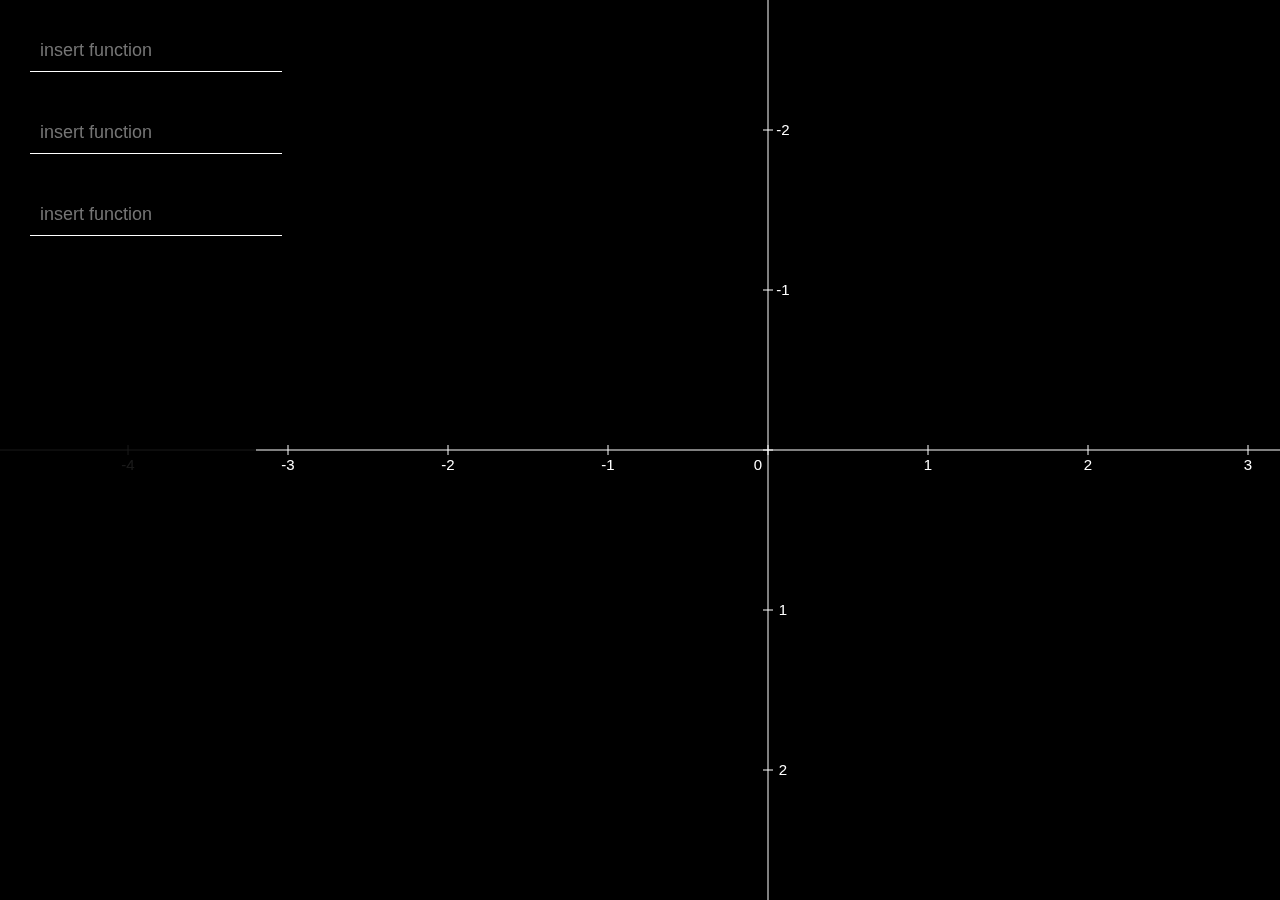
==== index.html @ a3cbd8f6 "Rename html.html to index.html" ====
<!DOCTYPE html>
<html>
<head>
	<link rel="stylesheet" href="style.css">
	<title></title>
</head>
<body>

<div id="window">

	<canvas id="screen">
	</canvas>

	<div id="commandContainer">
	</div>

</div>

<script type="text/javascript" src="functions.js"></script>
<script type="text/javascript" src="draw.js"></script>
<script type="text/javascript" src="parser.js"></script>
<script type="text/javascript" src="script.js"></script>
</body>
</html>
---- style.css ----
body {
	margin: 0px;
	font-family: Georgia;
}

#screen {
	background-color: black;
	position: absolute;
	top: 0px;
	left: 0px;
}

#commandContainer {
	position: absolute;
	top:0px;
	left:0px;
	background-color: rgba(0,0,0,0.9);
}

.field {
	padding: 10px;
	margin: 20px;
	margin-top: 20px;
	display: block;
	color: white;
	font-size: 20px;
}

#commandContainer > button {
	padding: 10px;
	margin: 20px;
	border: none;
	display: block;
	border-radius: 20%;
	background-color: lightblue;
	color: black;
	outline: none;
	font-size: 16px;
}

.fieldInput {
	outline: none;
	padding: 10px;
	border: none;
	border-bottom: 1px solid white;
	background-color: transparent;
	font-size: 18px;
	color: white;
}

.fieldText {
	margin-top: 10px;
	padding: 5px;
}

.fieldColor {
	margin-top: 10px;
	border: none;
	border-radius: 5px;
	padding: 5px;
}

.fieldSubContainer {
	display: none;
}
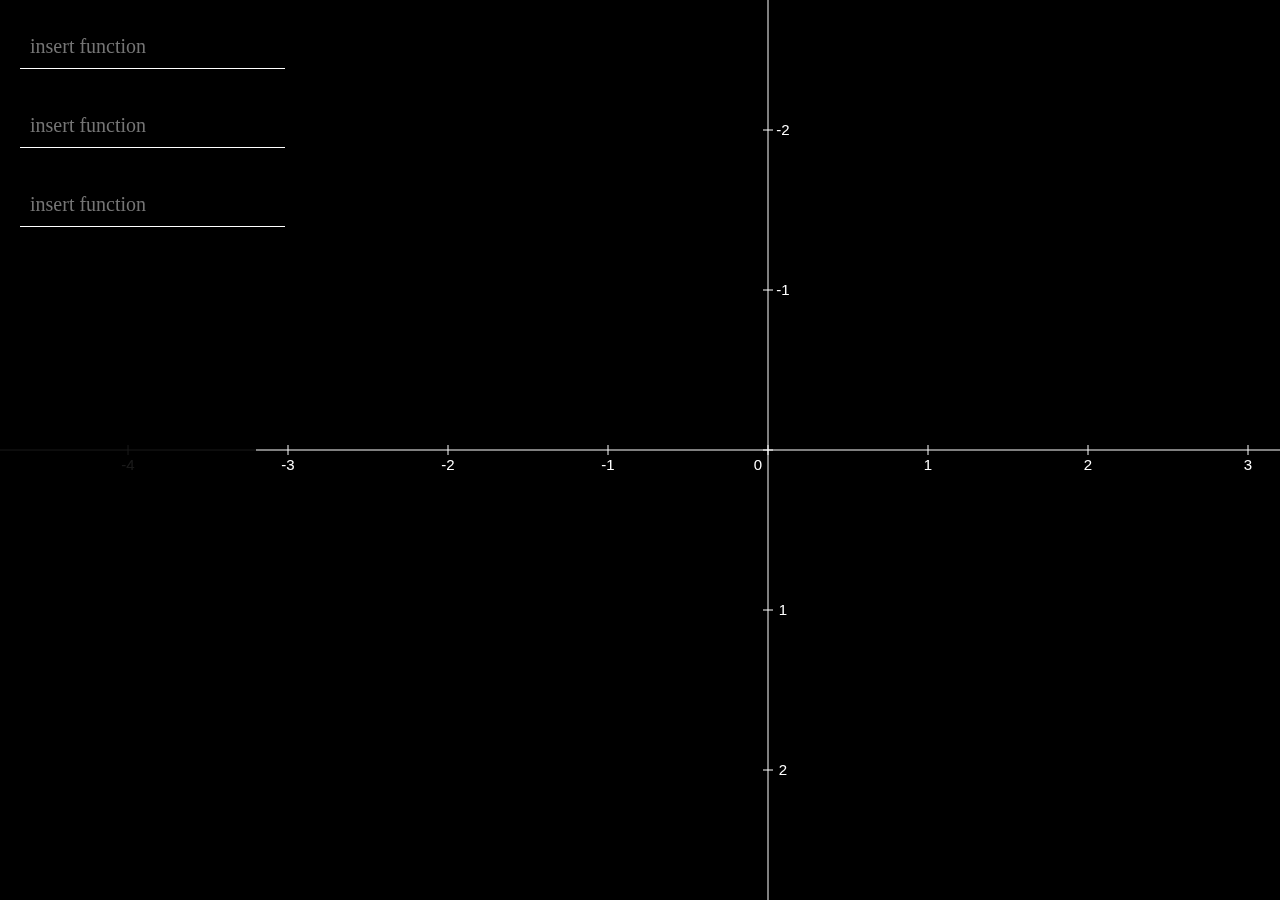
==== commit 60487253: "Rename html.html to index.html" ====
--- a/index.html
+++ b/index.html
@@ -2,6 +2,7 @@
 <html>
 <head>
 	<link rel="stylesheet" href="style.css">
+	<link rel="stylesheet" href="https://use.fontawesome.com/releases/v5.7.0/css/all.css" integrity="sha384-lZN37f5QGtY3VHgisS14W3ExzMWZxybE1SJSEsQp9S+oqd12jhcu+A56Ebc1zFSJ" crossorigin="anonymous">
 	<title></title>
 </head>
 <body>
--- a/style.css
+++ b/style.css
@@ -1,6 +1,6 @@
 body {
+	font-family: Georgia;
 	margin: 0px;
-	font-family: Georgia;
 }
 
 #screen {
@@ -19,8 +19,8 @@
 
 .field {
 	padding: 10px;
-	margin: 20px;
-	margin-top: 20px;
+	margin-top: 15px;
+	margin-left: 10px;
 	display: block;
 	color: white;
 	font-size: 20px;
@@ -44,20 +44,40 @@
 	border: none;
 	border-bottom: 1px solid white;
 	background-color: transparent;
-	font-size: 18px;
+	font-size: 20px;
+	font-family: Georgia;
 	color: white;
 }
 
 .fieldText {
 	margin-top: 10px;
+	font-size: 19px;
 	padding: 5px;
 }
 
 .fieldColor {
 	margin-top: 10px;
-	border: none;
-	border-radius: 5px;
+	border: 5px solid;
+	border-radius: 10px;
 	padding: 5px;
+	display: block;
+	width: 200px;
+}
+
+.fieldColorButton {
+	display: block;
+	float: right;
+	font-size: 16px;
+	margin-top: auto;
+	margin-bottom: 0px;
+}
+
+.fieldColorText {
+	font-size: 19px;
+	margin-top: auto;
+	margin-bottom: auto;
+	margin-left: 5px;
+	display: inline;
 }
 
 .fieldSubContainer {
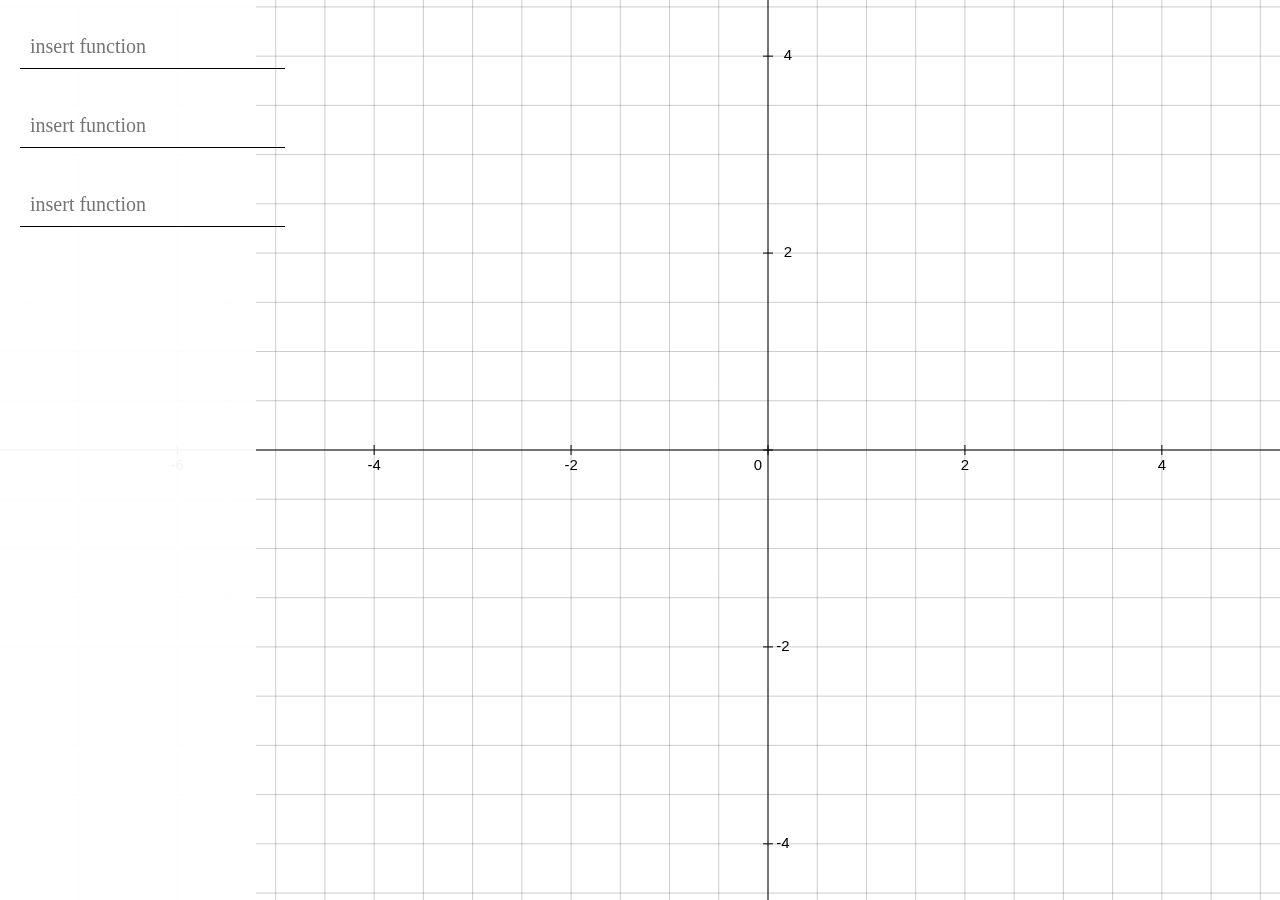
==== commit 17a79698: "Add files via upload" ====
--- a/index.html
+++ b/index.html
@@ -2,7 +2,6 @@
 <html>
 <head>
 	<link rel="stylesheet" href="style.css">
-	<link rel="stylesheet" href="https://use.fontawesome.com/releases/v5.7.0/css/all.css" integrity="sha384-lZN37f5QGtY3VHgisS14W3ExzMWZxybE1SJSEsQp9S+oqd12jhcu+A56Ebc1zFSJ" crossorigin="anonymous">
 	<title></title>
 </head>
 <body>
@@ -22,4 +21,4 @@
 <script type="text/javascript" src="parser.js"></script>
 <script type="text/javascript" src="script.js"></script>
 </body>
-</html>
+</html>--- a/style.css
+++ b/style.css
@@ -14,7 +14,7 @@
 	position: absolute;
 	top:0px;
 	left:0px;
-	background-color: rgba(0,0,0,0.9);
+	background-color: rgba(255,255,255,0.95);
 }
 
 .field {
@@ -22,7 +22,7 @@
 	margin-top: 15px;
 	margin-left: 10px;
 	display: block;
-	color: white;
+	color: black;
 	font-size: 20px;
 }
 
@@ -42,11 +42,11 @@
 	outline: none;
 	padding: 10px;
 	border: none;
-	border-bottom: 1px solid white;
+	border-bottom: 1px solid black;
 	background-color: transparent;
 	font-size: 20px;
 	font-family: Georgia;
-	color: white;
+	color: black;
 }
 
 .fieldText {
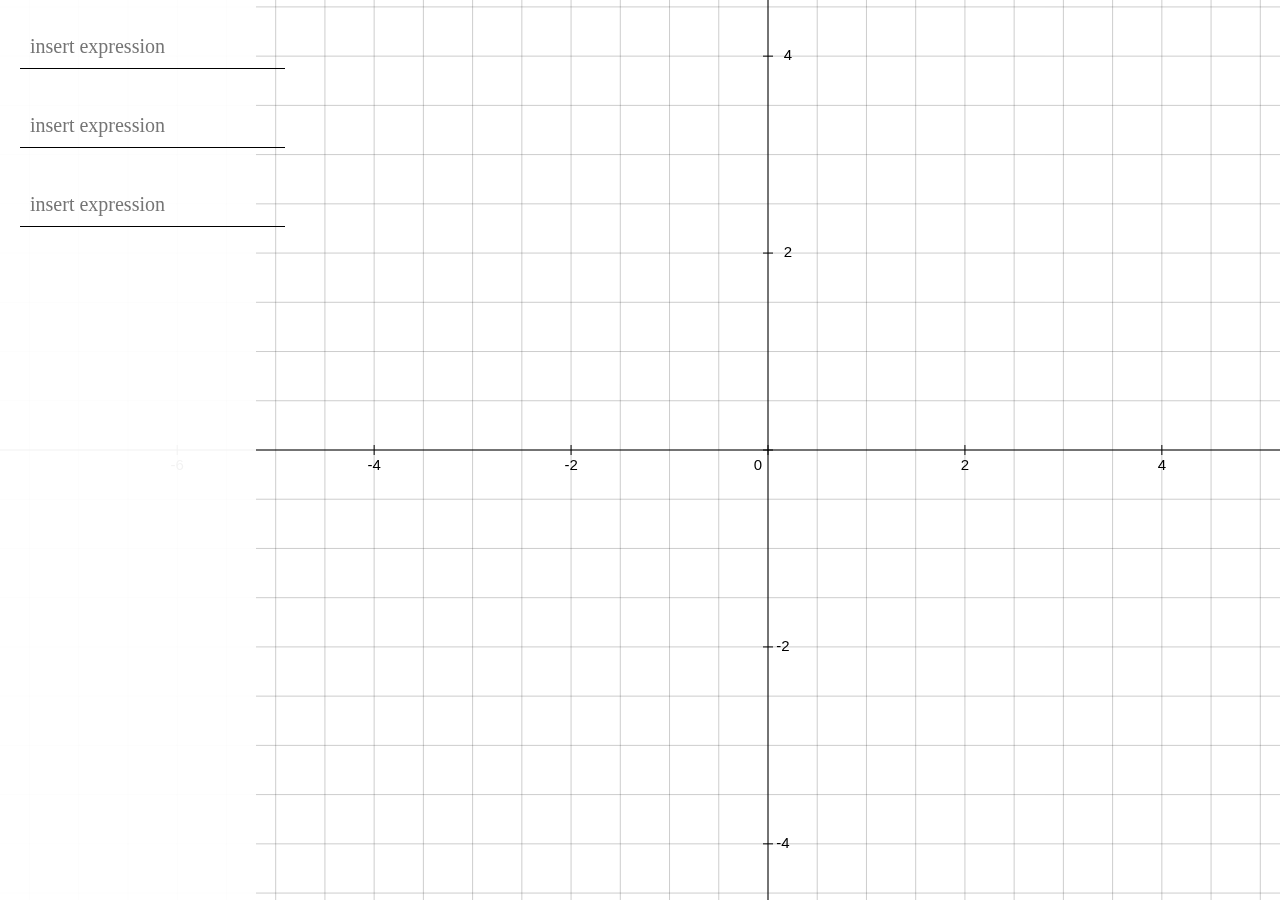
==== commit 72b812b4: "Add files via upload" ====
--- a/index.html
+++ b/index.html
@@ -2,6 +2,7 @@
 <html>
 <head>
 	<link rel="stylesheet" href="style.css">
+	<link rel="stylesheet" href="https://use.fontawesome.com/releases/v5.7.0/css/all.css" integrity="sha384-lZN37f5QGtY3VHgisS14W3ExzMWZxybE1SJSEsQp9S+oqd12jhcu+A56Ebc1zFSJ" crossorigin="anonymous">
 	<title></title>
 </head>
 <body>
--- a/style.css
+++ b/style.css
@@ -67,7 +67,7 @@
 .fieldColorButton {
 	display: block;
 	float: right;
-	font-size: 16px;
+	font-size: 20px;
 	margin-top: auto;
 	margin-bottom: 0px;
 }
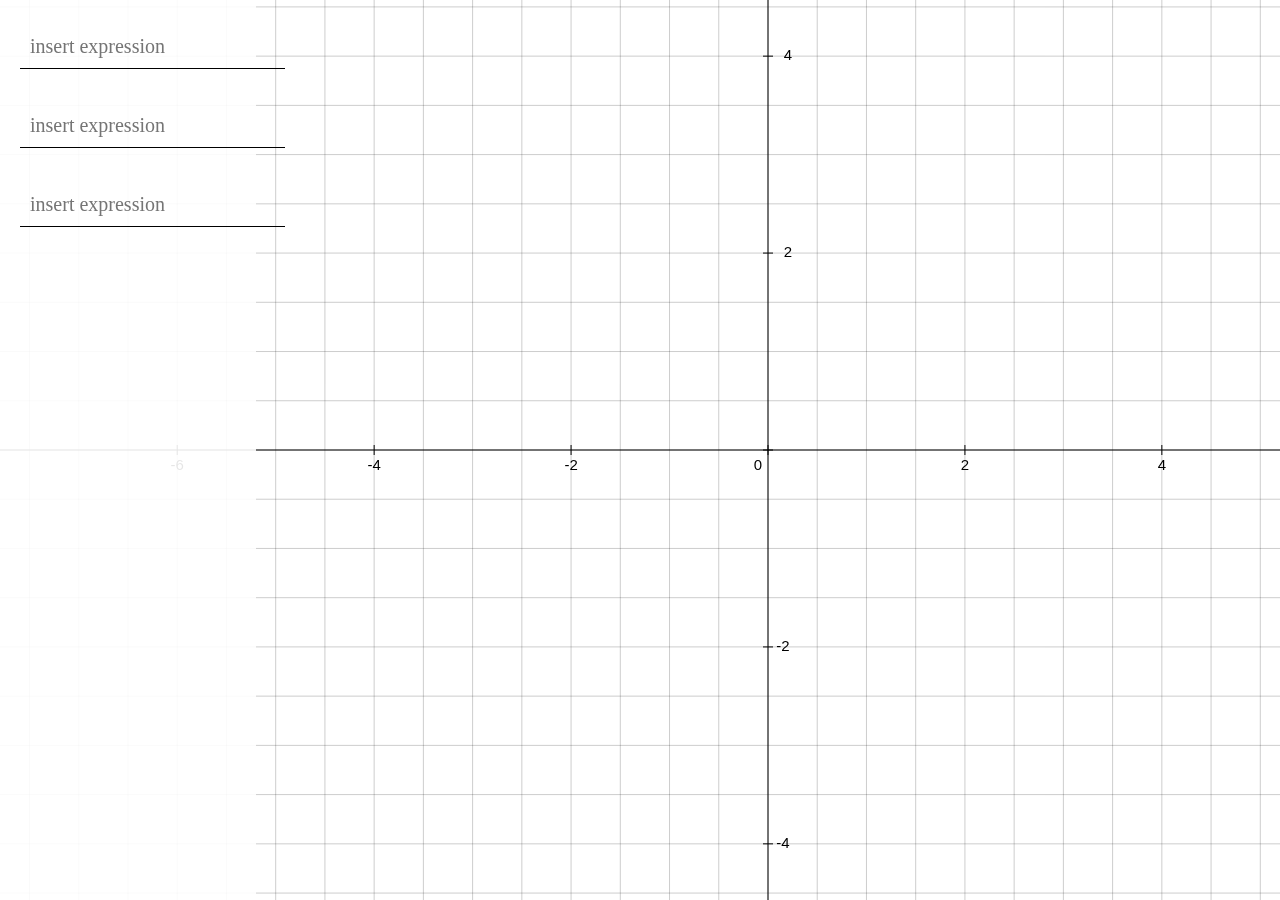
==== commit 79587286: "Add files via upload" ====
--- a/index.html
+++ b/index.html
@@ -18,6 +18,7 @@
 </div>
 
 <script type="text/javascript" src="functions.js"></script>
+<script type="text/javascript" src="fieldConstructor.js"></script>
 <script type="text/javascript" src="draw.js"></script>
 <script type="text/javascript" src="parser.js"></script>
 <script type="text/javascript" src="script.js"></script>
--- a/style.css
+++ b/style.css
@@ -4,7 +4,6 @@
 }
 
 #screen {
-	background-color: black;
 	position: absolute;
 	top: 0px;
 	left: 0px;
@@ -14,7 +13,7 @@
 	position: absolute;
 	top:0px;
 	left:0px;
-	background-color: rgba(255,255,255,0.95);
+	background-color: rgba(255,255,255,0.9);
 }
 
 .field {
@@ -32,7 +31,6 @@
 	border: none;
 	display: block;
 	border-radius: 20%;
-	background-color: lightblue;
 	color: black;
 	outline: none;
 	font-size: 16px;
@@ -50,7 +48,7 @@
 }
 
 .fieldText {
-	margin-top: 10px;
+	margin-top: 15px;
 	font-size: 19px;
 	padding: 5px;
 }
@@ -61,7 +59,7 @@
 	border-radius: 10px;
 	padding: 5px;
 	display: block;
-	width: 200px;
+	width: 230px;
 }
 
 .fieldColorButton {
@@ -80,6 +78,73 @@
 	display: inline;
 }
 
+.animationContainer {
+	margin-top: 10px;
+	border: 5px solid lightgray;
+	border-radius: 10px;
+	padding: 5px;
+	display: block;
+	width: 230px;
+}
+
+.animationButton {
+	display: block;
+	float: right;
+	font-size: 20px;
+	margin-top: auto;
+	color: rgba(0,0,0,0.8);
+	margin-bottom: 0px;
+}
+
+.animationText {
+	font-size: 19px;
+	margin-top: auto;
+	margin-bottom: auto;
+	margin-left: 5px;
+	display: inline;
+}
+
 .fieldSubContainer {
 	display: none;
+	background-color: rgba(255,255,255,0.4);
 }
+
+.sliderContainer {
+	padding-top: 5px;
+}
+
+.slider {
+  -webkit-appearance: none;
+  width: 250px;
+  height: 10px;
+  border-radius: 5px;  
+  background: #d3d3d3;
+  outline: none;
+  opacity: 0.7;
+  -webkit-transition: .2s;
+  transition: opacity .2s;
+  margin-left: auto;
+  margin-right: auto;
+}
+
+.slider::-webkit-slider-thumb {
+  -webkit-appearance: none;
+  appearance: none;
+  width: 15px;
+  height: 15px;
+  border-radius: 50%; 
+  background: black;
+  cursor: pointer;
+}
+
+.slider::-moz-range-thumb {
+  width: 15px;
+  height: 15px;
+  border-radius: 50%;
+  background: black;
+  cursor: pointer;
+}
+
+.slider:hover {
+  opacity: 1;
+}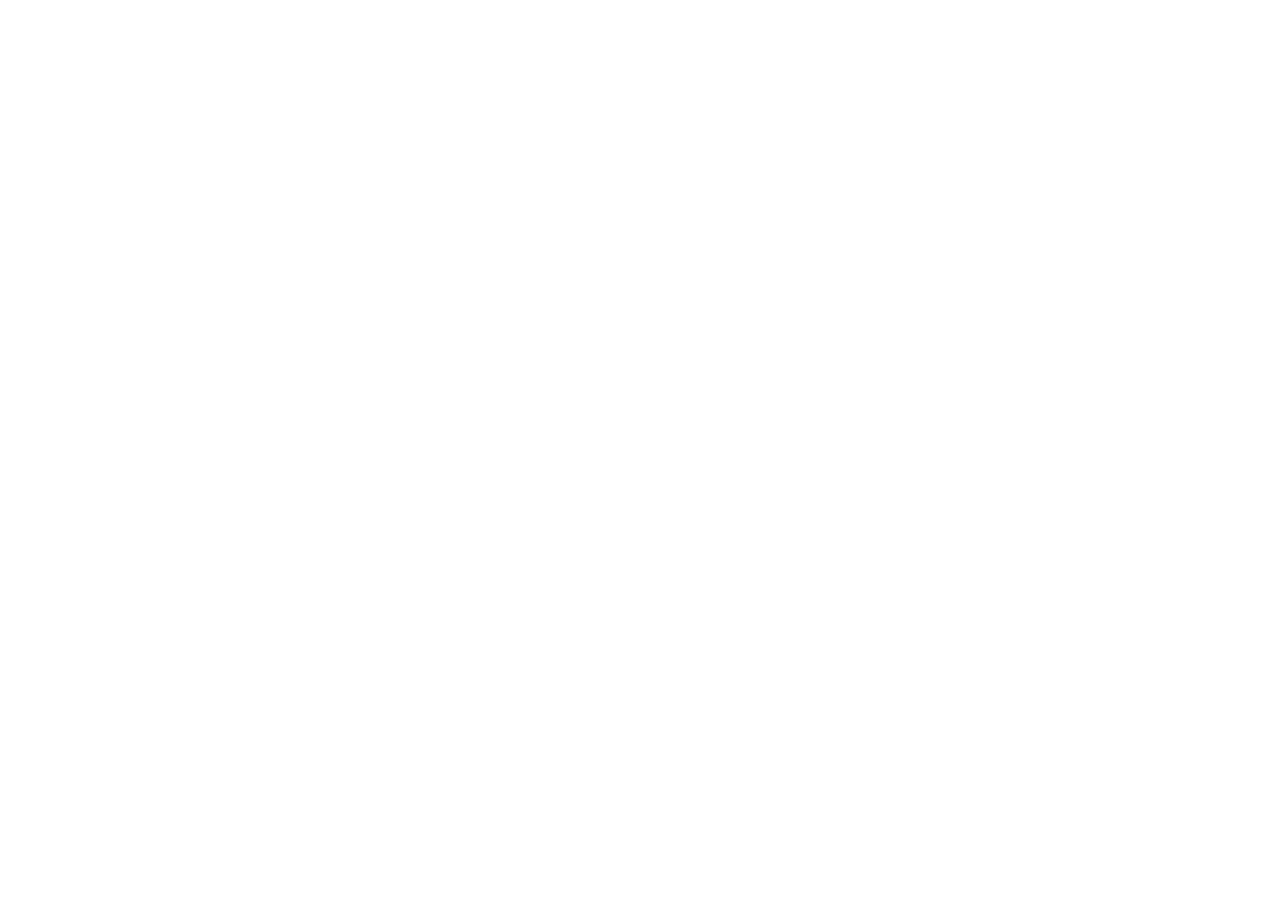
==== commit 9a030e65: "Add files via upload" ====
--- a/index.html
+++ b/index.html
@@ -1,8 +1,11 @@
 <!DOCTYPE html>
 <html>
 <head>
+	<link rel="stylesheet" href="texStyle.css">
 	<link rel="stylesheet" href="style.css">
+	<link rel="stylesheet" href="./fensitex/style.css">
 	<link rel="stylesheet" href="https://use.fontawesome.com/releases/v5.7.0/css/all.css" integrity="sha384-lZN37f5QGtY3VHgisS14W3ExzMWZxybE1SJSEsQp9S+oqd12jhcu+A56Ebc1zFSJ" crossorigin="anonymous">
+	<link rel="stylesheet" type="text/css" href="light.css" id="themeFile">
 	<title></title>
 </head>
 <body>
@@ -12,15 +15,61 @@
 	<canvas id="screen">
 	</canvas>
 
-	<div id="commandContainer">
+	<svg id="svgScreen">
+	</svg>
+
+	<div id="leftPanel">
+		<div id="commandScreen">
+			<div id="commandContainer">
+			</div>
+			<div id="errorField">
+				<div class="fieldErrorContainer">
+					<div class="fieldErrorArrow"></div>
+					<div class="fieldErrorHeader">ERROR</div>
+					<div class="fieldErrorMessage"></div>
+				</div>
+			</div>
+		</div>
+		<div id="optionsScreen">
+			<div class="osTitle">
+				Settings
+			</div>
+			<div class="osEntry">
+				<div class="osLabel">
+					Theme
+				</div>
+				<div class="osOption" id="themeToggle" state=0>
+					<i class="far fa-sun"></i>
+				</div>	
+			</div>
+			<div class="osEntry">
+				<div class="osLabel">
+					Animation speed
+				</div>
+				<div class="osOption" id="animationKoef">
+					1x
+				</div>	
+			</div>
+			<div class="osEntry">
+				<div class="osLabel">
+					Color palette
+				</div>
+				<div class="osOption">
+					<i class="fas fa-palette"></i>
+				</div>	
+			</div>
+		</div>
+		<canvas id="leftPanelCanvas" state=0>
+		</canvas>
+		<div id="optionsButton">
+			<i class="fas fa-cog"></i>
+		</div>
 	</div>
 
+	<div id="autoComplete"></div>
 </div>
-
-<script type="text/javascript" src="functions.js"></script>
-<script type="text/javascript" src="fieldConstructor.js"></script>
-<script type="text/javascript" src="draw.js"></script>
-<script type="text/javascript" src="parser.js"></script>
-<script type="text/javascript" src="script.js"></script>
+<script type="module" src="script.js"></script>
+<script type="text/javascript" src="testing.js"></script>
+<script type="module" src="drawImplicit.js"></script>
 </body>
 </html>--- a/texStyle.css
+++ b/texStyle.css
@@ -0,0 +1,176 @@
+.ftContainer {
+	white-space: nowrap;
+	min-height: 45px;
+	overflow-x: hidden;
+	font-size: 40;
+	padding-left: 10px;
+	/*border-left: 10px solid #ededed;*/
+	display: flex;
+	align-items: center;
+}
+
+
+.ftFraction {
+	/*min-height: 0px;*/
+	/*position: relative;*/
+	/*background-color: blue;*/
+	/*box-shadow: inset 0px 0px 0px 2px gray;*/
+	display: inline-block;
+	/*grid-auto-rows: 1fr;*/
+	/*grid-auto-flow: row;*/
+	/*vertical-align: middle;*/
+	/*align-items: flex-start;*/
+	/*justify-content: center;*/
+	padding-right: 2px;
+	padding-left: 2px;
+	font-size: 0.9em;
+	vertical-align: -0.6em;
+	text-align: center;
+}
+
+.Imenitel {
+	float: right;
+	width: 100%;
+}
+
+.ftFraction > div {
+	display: block;
+	/*vertical-align: bottom;*/
+	/*padding: 0px;*/
+	/*box-shadow: inset 0px 0px 0px 1px gray;*/
+	font-size: inherit;
+	text-align: center;
+	/*align-items: flex-end;*/
+	/*align-self: flex-end;*/
+	/*min-width: 10px;*/
+}
+/*
+.ftFraction span {
+	display: inline;
+	font-size: inherit;
+	/*box-shadow: inset 0px 0px 0px 1px gray;*/
+}
+*/
+
+.ftWrapper {
+	/*position: relative;*/
+	/*background-color: blue;*/
+	display: inline-block;
+	/*background-color: rgba(255,0,0,0.5);*/
+	/*align-items: center;*/
+	vertical-align: middle;
+	/*align-self: center;*/
+	/*box-shadow: inset 0px 0px 0px 1px gray;*/
+	white-space: pre;
+	font-size: inherit;
+	font-size: 0.8em;
+	vertical-align: 0.5em;
+	/*bottom: 0px;*/
+	/*transition: bottom 1s, font-size 0.5s, padding 1s;*/
+}
+
+.ftOuter {
+	/*background-color: blue;*/
+	display: inline-block;
+	/*background-color: rgba(255,0,0,0.5);*/
+	/*align-items: center;*/
+	vertical-align: middle;
+	/*align-self: center;*/
+	/*box-shadow: inset 0px 0px 0px 1px gray;*/
+	white-space: pre;
+	/*bottom: 0px;*/
+	/*transition: bottom 1s, font-size 0.5s, padding 1s;*/	
+}
+
+.ftExponent {
+	/*position: relative;*/
+	/*background-color: blue;*/
+	display: inline-block;
+	/*background-color: rgba(255,0,0,0.5);*/
+	/*align-items: center;*/
+	/*vertical-align: middle;*/
+	/*align-self: center;*/
+	/*box-shadow: inset 0px 0px 0px 1px gray;*/
+	white-space: pre;
+	font-size: inherit;
+	font-size: 0.7em;
+	vertical-align: 0.7em;
+	/*bottom: 0px;*/
+	/*transition: bottom 1s, font-size 0.5s, padding 1s;*/
+}
+
+.ftSub {
+	display: inline-block;
+	white-space: pre;
+	font-size: 0.7em;
+	vertical-align: -0.6em;
+	margin-right: 0.1em;
+
+}
+
+.ftInnerShell {
+	display: inline-block;
+	vertical-align: bottom;
+}
+
+.ftText {
+	/*background-color: rgba(0,0,255,0.1);*/
+	display: inline-block;
+	white-space: pre;
+	outline: none;
+	min-width: 0.35em;
+	background-color: rgba(0,0,0,0.08)
+}
+
+.ftRoot {
+	display: inline-block;
+	margin-left: 0.2em;
+	margin-top: 0.1em;
+}
+
+.ftRootPok {
+	display: inline-block;
+	vertical-align: 1.15em;
+	margin-right: -0.6em;
+	min-width: 0.5em;
+	font-size: 0.6em;
+	z-index: 1;
+}
+
+.ftRootContent {
+	display: inline-block;
+	position: relative;
+}
+
+.ftRootContent > div {
+	display: inline-block;
+	margin-left: 0.6em;
+}
+
+.ftRootSVGWrapper {
+	position: absolute;
+	top: 0px;
+	bottom: 0.20em;
+	left: 1px;
+}
+
+.ftRootSVGWrapper > svg {
+	display: inline-block;
+	position: absolute;
+	top: 0px;
+	left: 0px;
+	height: 100%;
+	width: 0.6em;
+}
+
+/*.ftText:empty:not:before; {
+	background-color: rgba(0,0,0,0.04);
+}
+
+[contentEditable=true]:empty:not(:focus):before {
+  background-color: rgba(0,0,0,0.08);
+}
+*/
+/*[contentEditable=true]:empty:before {
+	content:"  ";
+}*/--- a/style.css
+++ b/style.css
@@ -1,99 +1,307 @@
 body {
-	font-family: Georgia;
+	font-family: Times New Roman;
 	margin: 0px;
+	overflow-x: hidden;
+	overflow-y: hidden;
 }
 
 #screen {
 	position: absolute;
 	top: 0px;
 	left: 0px;
-}
-
-#commandContainer {
-	position: absolute;
+	opacity: 1;
+}
+
+#leftPanel {
+	position: absolute;
+	display: flex;
+	align-items: center;
 	top:0px;
 	left:0px;
-	background-color: rgba(255,255,255,0.9);
+	box-shadow: 5px 0px 10px rgba(0,0,0,0.03);
+	width: 0px;
+}
+
+#leftPanelCanvas {
+	position: absolute;
+	display: none;
+	width: 100%;
+	height: 100%;
+	top: 0px;
+	left: 0px;
+}
+
+#commandScreen {
+	position: absolute;
+	visibility: visible;
+	opacity: 1;
+	width: 100%;
+	height: 100%;
+	top: 0px;
+	left: 0px;
+	transition: opacity 0.5s ease-out;
+} 
+
+#optionsScreen {
+	position: absolute;
+	visibility: hidden;
+	opacity: 0;
+	width: 100%;
+	height: 100%;
+	top: 0px;
+	left: 0px;
+	transition: opacity 0.5s ease-out;
+	font-size: 18px;
+} 
+
+#commandContainer {
+	display: block;
+	height: 100%;
+	overflow-y: auto;
+	overflow-x: hidden;
+}
+
+#commandContainer > div:last-child {
+	margin-bottom: 2em;
+}
+
+#optionsButton {
+	display: flex;
+	justify-content: center;
+	align-items: center;
+	cursor: pointer;
+	position: absolute;
+	bottom: 0px;
+	left: 0px;
+	padding: 5px;
+	margin-left: 15px;
+	margin-bottom: 10px;
+	font-size: 30px;
+	width: 30px;
+	line-height: 30px;
+	border-radius: 2em;
+	text-align: center;
+	transform: scale(0);
+	transition: color 0.5s, background-color 0.5s, transform 1s;
+}
+
+.osTitle {
+	padding: 20px;
+	margin-bottom: 20px;
+	font-size: 1.2em;
+	text-align: center;
+	transition: color 0.5s;
+	-webkit-touch-callout: none;
+    -webkit-user-select: none;
+    -khtml-user-select: none;
+    -moz-user-select: none;
+    -ms-user-select: none;
+    user-select: none;
+}
+
+.osEntry {
+	padding: 5px;
+	margin: 10px;
+	margin-top: 20px;
+	display: flex;
+	justify-content: space-between;
+	vertical-align: middle;
+	align-items: center;
+	border-radius: 30px;
+	font-size: 0.9em;
+	transition: background-color 0.5s, color 0.5s; 
+	-webkit-touch-callout: none;
+    -webkit-user-select: none;
+    -khtml-user-select: none;
+    -moz-user-select: none;
+    -ms-user-select: none;
+    user-select: none;
+}
+
+.osLabel {
+	padding: 10px;
+	padding-left: 12px;
+}
+
+.osOption {
+	margin-right: 10px;
+	flex: none;
+	font-size: 1.3em;
+	display: inline-block;
+	/*width: 1.3em;*/
+	line-height: 1.3em;
+	height: 1.3em;
+	border-radius: 2em;
+	text-align: center;
+	cursor: pointer;
 }
 
 .field {
-	padding: 10px;
-	margin-top: 15px;
-	margin-left: 10px;
-	display: block;
+	display: flex;
+	position: relative;
+	flex-direction: column;
+	flex-wrap: nowrap;
+	padding-right: 0.5em;
+	padding-left: 0.2em;
+	margin-right: 1em;
+	margin-top: 30px;
+	margin-left: 0.8em;
 	color: black;
-	font-size: 20px;
-}
-
+	font-size: 22px;
+	border-radius: 10px;
+	padding-top: 0.15em;
+	padding-bottom: 0.15em;
+	box-shadow: 0px 0px 5px rgba(0, 0, 0, 0.05);
+	overflow: hidden;
+	user-select: none;
+}
+
+/*
 #commandContainer > button {
 	padding: 10px;
 	margin: 20px;
 	border: none;
 	display: block;
 	border-radius: 20%;
-	color: black;
 	outline: none;
 	font-size: 16px;
-}
+}*/
 
 .fieldInput {
 	outline: none;
-	padding: 10px;
-	border: none;
-	border-bottom: 1px solid black;
-	background-color: transparent;
+	/*border-bottom: 1px solid black;*/
+	/*box-shadow: 0px 10px 5px -12px rgba(0,0,0,0.5);*/
+	/*border-bottom: 1px solid lightgray;*/
 	font-size: 20px;
-	font-family: Georgia;
-	color: black;
+	font-family: serif;
+	/*width: 220px;*/
+	/*width: 200px;*/
+}
+
+#errorField {
+	display: none;
+	position: absolute;
+	left: 100%;
+}
+
+.fieldErrorContainer {
+	display: flex;
+	position: relative;
+	flex-direction: column;
+	margin-left: -0.5em;
+	padding: 0.5em 0.8em 0.6em 0.8em;
+	background-color: #FF708A;
+	font-size: 1.1em;
+	border-radius: 10px;
+	z-index: 10;
+	white-space: pre;
+}
+
+.fieldErrorArrow {
+	width: 0;
+	height: 0;
+	position: absolute;
+	top: 0.5em;
+	left: -0.9em;
+	border: 10px solid transparent;
+	border-right: 10px solid #FF708A;
+}
+
+.fieldErrorHeader {
+	display: block;
+	font-weight: bold;
+	font-size: 0.6em;
+	opacity: 0.7;
+}
+
+.fieldSubContainer {
+	display: none;
+	flex-direction: column;
+	margin: 5px;
+}
+
+.activeField .fieldSubContainer {
+	display: flex;
+}
+
+.activeField .rendered {
+	padding-top: 0.6em;
 }
 
 .fieldText {
 	margin-top: 15px;
 	font-size: 19px;
 	padding: 5px;
+	padding-left: 10px;
+	/*width: 230px;*/
+	border: 5px solid #ededed;
+	border-radius: 5px;
+	display: none;
 }
 
 .fieldColor {
 	margin-top: 10px;
-	border: 5px solid;
-	border-radius: 10px;
-	padding: 5px;
-	display: block;
-	width: 230px;
+	padding-bottom: 10px;
+	width: 100%;
+	flex-direction: row;
+	flex-wrap: wrap;
+	display: none;
+	margin-right: 0.7em;
+	margin-left: 0.3em;
+	/*width: 235px;*/
+	/*transition: border 0.5s;*/
+}
+
+.fieldColorEntry {
+	display: flex;
+	justify-content: flex-start;
+	width: 100%;
+	align-items: center;
+	padding: 0.2em;
+	flex: 1;
+	align-self: flex-start;
 }
 
 .fieldColorButton {
 	display: block;
+	font-size: 16px;
+	margin-bottom: 0px;
+	padding-right: 5px;	
+	cursor: pointer;
+}
+
+.fieldColorText {
+	font-size: 20px;
+	margin-left: 5px;
+	display: inline;
+}
+
+.animationContainer {
+	display: none;
+	padding-top: 0.6em;
+	width: 100%;
+	padding-bottom: 0.2em;
+	flex-direction: column;
+}
+
+.animationButton {
+	cursor: pointer;
+	display: block;
 	float: right;
-	font-size: 20px;
+	font-size: 21px;
 	margin-top: auto;
 	margin-bottom: 0px;
-}
-
-.fieldColorText {
+	padding-right: 5px;
+}
+
+.animationEditButton {
+	cursor: pointer;
+	display: block;
+	float: right;
 	font-size: 19px;
 	margin-top: auto;
-	margin-bottom: auto;
-	margin-left: 5px;
-	display: inline;
-}
-
-.animationContainer {
-	margin-top: 10px;
-	border: 5px solid lightgray;
-	border-radius: 10px;
-	padding: 5px;
-	display: block;
-	width: 230px;
-}
-
-.animationButton {
-	display: block;
-	float: right;
-	font-size: 20px;
-	margin-top: auto;
-	color: rgba(0,0,0,0.8);
 	margin-bottom: 0px;
+	margin-right: 12px;
 }
 
 .animationText {
@@ -104,28 +312,49 @@
 	display: inline;
 }
 
-.fieldSubContainer {
-	display: none;
-	background-color: rgba(255,255,255,0.4);
-}
-
 .sliderContainer {
-	padding-top: 5px;
+	display: flex;
+	width: 100%;
+	align-items: center;
+	padding-top: 10px;
+	padding-bottom: 10px;
+}
+
+.sliderContainer span {
+	color: #737373;
+	outline: none;
+	font-size: 0.8em;
+	padding-left: 5px;
+	padding-right: 5px;
+	transition: font-size 0.5s;
+	cursor: text;
 }
 
 .slider {
   -webkit-appearance: none;
-  width: 250px;
-  height: 10px;
-  border-radius: 5px;  
-  background: #d3d3d3;
+  width: 97%;
+  border-radius: 4px;  
   outline: none;
   opacity: 0.7;
   -webkit-transition: .2s;
   transition: opacity .2s;
-  margin-left: auto;
-  margin-right: auto;
-}
+  margin-left: 0.5em;
+  margin-right: 0.5em;
+  height: 8px;
+}
+
+/*.sliderContainer:hover span {
+	font-size: 0.8em;
+	padding-left: 5px;
+	padding-right: 5px;
+}
+*/
+/*
+.sliderContainer span:focus {
+	font-size: 0.8em;
+	padding-left: 7px;
+	padding-right: 7px;
+}*/
 
 .slider::-webkit-slider-thumb {
   -webkit-appearance: none;
@@ -147,4 +376,69 @@
 
 .slider:hover {
   opacity: 1;
+}
+
+.colorPalette {
+	width: 100%;
+	display: grid;
+	grid-template-columns: repeat(3, min-content);
+	flex-wrap: wrap;
+	justify-content: end;
+	flex:  1;
+	margin-right: 0.5em;
+}
+
+.colorOption {
+	cursor: pointer;
+	width: 0.7em;
+	height: 0.7em;
+	border-radius: 50%;
+	display: inline-block;
+	padding: 5px;
+	margin: 5px;
+}
+
+.animationEditContainer {
+	display: none;
+	padding: 10px;
+	padding-bottom: 0px;
+	flex-direction: column;
+	width: 95%;
+}
+
+.animationEditContainer div {
+	font-size: 17px;
+	display: flex;
+	justify-content: space-between;
+}
+
+.animationEditContainer div input {
+	border: none;
+	margin-left: 15px;
+	text-align: center;
+}
+
+/*.animationEditContainer div input[type=text] {
+	outline: none;
+	background-color: transparent;
+	color: inherit;
+	font-family: Times New Roman;
+	font-size: 0.9em;
+}
+
+.animationEditContainer div input[type=range] {
+	margin-top: 5px;
+	margin-left: 10px;
+	width: 50%;
+	margin-right: 0px;
+}
+*/
+
+::-webkit-scrollbar-thumb {
+  background-color: lightgrey;
+  border-radius: 5px;
+}
+
+::-webkit-scrollbar {
+    width: 0.45em;
 }--- a/fensitex/style.css
+++ b/fensitex/style.css
@@ -0,0 +1,329 @@
+#root {
+    display: flex;
+    align-items: center;
+    width: 500px;
+    height: 100px;
+    background-color: whitesmoke;
+    padding: 20px;
+    /*overflow-x: hidden;*/
+}
+
+.rendered {
+    display: inline-flex;
+    padding-top: 0.3em;
+    padding-bottom: 0.3em;
+    padding-left: 0.4em;
+    transition: padding 0.5s;
+    overflow-x: auto;
+}
+
+.rendered::-webkit-scrollbar {
+    width: 0.1em;
+}
+
+.AssignmentElement {
+    display: inline-block;
+    white-space: nowrap;
+}
+
+.AssignmentElement > div {
+    display: inline-block;
+}
+
+.VirtElement {
+    display: inline-block;
+    /*background-color: rgba(0,0,255,0.2);*/
+    white-space: nowrap;
+}
+
+
+.NDC {
+    display: inline-block;
+    /*background-color: rgba(0,0,255,0.1);*/
+}
+
+.VariableElement {
+    display: inline-block;
+    /*background-color: rbga(255,140,0,0.1);*/
+}
+
+.ParenthesesElement {
+    display: inline-block;
+    position: relative;
+}
+
+.ParenthesesCWElement {
+    display: inline-block;
+    /*margin: 0.15em;*/
+    margin-left: 0.3em;
+    margin-right: 0.3em;
+}
+
+.ParenthesesWLElement {
+    display: inline-block;
+    position: absolute;
+    left: 0;
+    bottom: 0;
+    top: 0;
+}
+
+.ParenthesesWLElement > svg {
+    height: 100%;
+    width: 0.3em;
+}
+
+.ParenthesesWRElement {
+    display: inline-block;
+    position: absolute;
+    right: 0;
+    bottom: 0;
+    top: 0;
+}
+
+.ParenthesesWRElement > svg {
+    height: 100%;
+    width: 0.3em;
+}
+
+.ParenthesesLeftClosedElement > div:nth-child(3) {
+    fill: gray;
+}
+
+.ParenthesesRightClosedElement > div:nth-child(1) {
+    fill: gray;
+}
+
+
+.AbsElement {
+    display: inline-block;
+    border-left: 6px solid gray;
+    border-right: 6px solid gray;
+}
+
+.AbsWLElement {
+    display: inline-block;
+}
+
+.AbsClosedElement {
+    border-left: 10px solid black;
+    border-right: 10px solid black;
+}
+
+.AbsLeftClosedElement {
+    border-left: 10px solid black;
+}
+
+.AbsRightClosedElement {
+    border-right: 10px solid black;
+}
+
+.SubscriptElement {
+    /*background-color: rgba(0,255,255,0.3);*/
+    display: inline-block;
+    font-size: 0.8em;
+    vertical-align: -0.5em;
+}
+
+.ND,
+.NumberElement,
+.SeparatorElement,
+.FunctionElement {
+    display: inline-block;
+    /*background-color: rgba(0,128,0,0.1);*/
+    white-space: pre;
+    text-align: center;
+    padding-left: 0.05em;
+    padding-right: 0.05em;
+    /*padding-bottom: 0.1em;*/
+    /*padding-top: 0.1em;*/
+}
+
+.OperatorElement {
+    display: inline-block;
+    /*background-color: rgba(0,128,0,0.1);*/
+    white-space: pre;
+    text-align: center;
+    padding-left: 0.1em;
+    padding-right: 0.1em;
+}
+
+.EqualsSign {
+    display: inline-block;
+    /*background-color: rgba(0,128,0,0.1);*/
+    white-space: pre;
+    text-align: center;
+    padding-left: 0.2em;
+    padding-right: 0.2em;
+}
+
+.SeparatorElement {
+    /*background-color: rgba(255,255,255,0.5);*/
+}
+
+.ExponentElement {
+    display: inline-block;
+    /*background-color: rgba(139,0,0,0.3);*/
+}
+
+.ExponentExpoElement {
+    display: inline-block;
+    font-size: 0.8em;
+    vertical-align: super;
+}
+
+.ExponentExpoElement > .VirtElement {
+    vertical-align: bottom;
+    margin-bottom: 0.25em;
+}
+
+.FractionElement {
+    display: inline-block;
+    /*background-color: rgba(147,112,219,0.3);*/
+    vertical-align: -0.6em;
+}
+
+.FractionElement > div {
+    text-align: center;
+    width: 100%;
+}
+
+.FractionElement > span {
+    visibility: hidden;
+    display: inline-block;
+}
+
+.FractionElement > div:nth-child(1) {
+    border-bottom: 0.1px solid black;
+    padding-bottom: 2px;
+    display: block;
+}
+
+.FractionElement > div:nth-child(2) {
+    border-top: 0.1px solid black;
+    padding-top: 2px;
+    float: right;
+    display: block;
+}
+
+
+.RootElement {
+    display: inline-block;
+}
+
+.RootIndexElement {
+    display: inline-block;
+    vertical-align: 1.15em;
+    margin-right: -0.6em;
+    min-width: 0.5em;
+    font-size: 0.6em;
+    z-index: 1;
+}
+
+.RootRadixElement {
+    display: inline-block;
+    position: relative;
+}
+
+.RootRadixElement > div {
+    display: inline-block;
+    margin-left: 0.6em;
+}
+
+.RootSWElement {
+    position: absolute;
+    top: 0px;
+    bottom: 0.20em;
+    left: 0.5px;
+}
+
+.RootSWElement > svg {
+    display: inline-block;
+    position: absolute;
+    top: 0px;
+    left: 0px;
+    height: 100%;
+    width: 0.6em;
+}
+
+.RootRadixElement > div > div:nth-child(2) {
+    border-top: 1px solid black;
+}
+
+.fakeInput {
+    width: 0px;
+    height: 0px;
+    opacity: 0;
+    border: none;
+    outline: none;
+}
+
+.activeElement {
+    display: inline-block;
+}
+
+.AutoCompleteWrapper {
+    position: absolute;
+    height: min-content;
+    font-size: 1.3em;
+    bottom: 1.3em;
+    left: 0;
+    background-color: white;
+    overflow: hidden;
+    box-shadow: 0px 0px 2px rgba(0,0,0,0.4);
+    border-radius: 0px 10px 10px 10px;
+}
+
+.AutoCompleteSelected {
+    background-color: lightgrey;
+}
+
+.AutoCompleteWrapper > div {
+    padding: 0.2em;
+    padding-left: 0.4em;
+    padding-right: 0.4em;
+    display: flex;
+    flex-direction: row;
+    justify-content: space-between;
+}
+
+.AutoCompleteWrapper > div > div:nth-child(2) {
+    margin-left: 1.2em;
+    font-size: 0.6em;
+    align-self: flex-end;
+}
+
+.LeftOfCursor {
+    padding-right: 0px;
+}
+
+.RightOfCursor {
+    padding-left: 0px;
+}
+
+.Cursor {
+    display: inline-block;
+}
+
+.Cursor:after {
+    content: '';
+    width: 0.1em;
+    height: 1em;
+    background: black;
+    opacity: 1;
+    vertical-align: -0.15em;
+    display: inline-block;
+    animation: blink 0.5s step-start infinite alternate;
+}
+
+@keyframes blink {
+    50% {
+        opacity: 0;
+    }
+}
+
+.EmptyWarning {
+    background-color: lightgrey;
+    padding-left: 0.2em;
+    padding-right: 0.2em;
+    border-radius: 3px;
+}--- a/light.css
+++ b/light.css
@@ -0,0 +1,80 @@
+.field {
+	border-left: 10px solid #e6e6e6;
+	background-color: white;
+	color: white;
+}
+
+#commandScreen {
+	background-color: #f7f7f7;
+	color: black;
+}
+
+#optionsScreen {
+	background-color: #f0f0f0;
+}
+
+#optionsButton {
+	background-color: #b0b0b0;
+	color: white;
+}
+
+#optionsButton.pressed {
+	background-color: dimgray;
+	color: white;
+}
+
+.osEntry {
+	background-color: #fdfdfd;
+}
+
+.field {
+	color: black;
+}
+
+.fieldSubContainer {
+	border-top: 1px solid lightgray;
+}
+
+.transparentOutline {
+	box-shadow: 0px 0px 0px 1px rgba(0,0,0,0.3) inset;
+}
+
+.animationContainer {
+	border-top: 1px solid lightgrey;
+}
+
+.animationButton {
+	color: black;
+}
+
+.animationEditButton {
+	color: black;
+}
+
+.animationEditContainer div input[type=text] {
+	border-bottom: 1px solid black;
+}
+
+.slider {
+  	background-color: #ededed;
+}
+
+.slider::-webkit-slider-thumb {
+  background: black;
+}
+
+.slider::-moz-range-thumb {
+  background: black;
+}
+
+.ftRootContent > div {
+	border-top: 0.5px solid black;
+}
+
+.ftRootSVGWrapper > svg {
+	fill: black;
+}
+
+.Broitel {
+	border-bottom: 0.5px solid black;
+}
